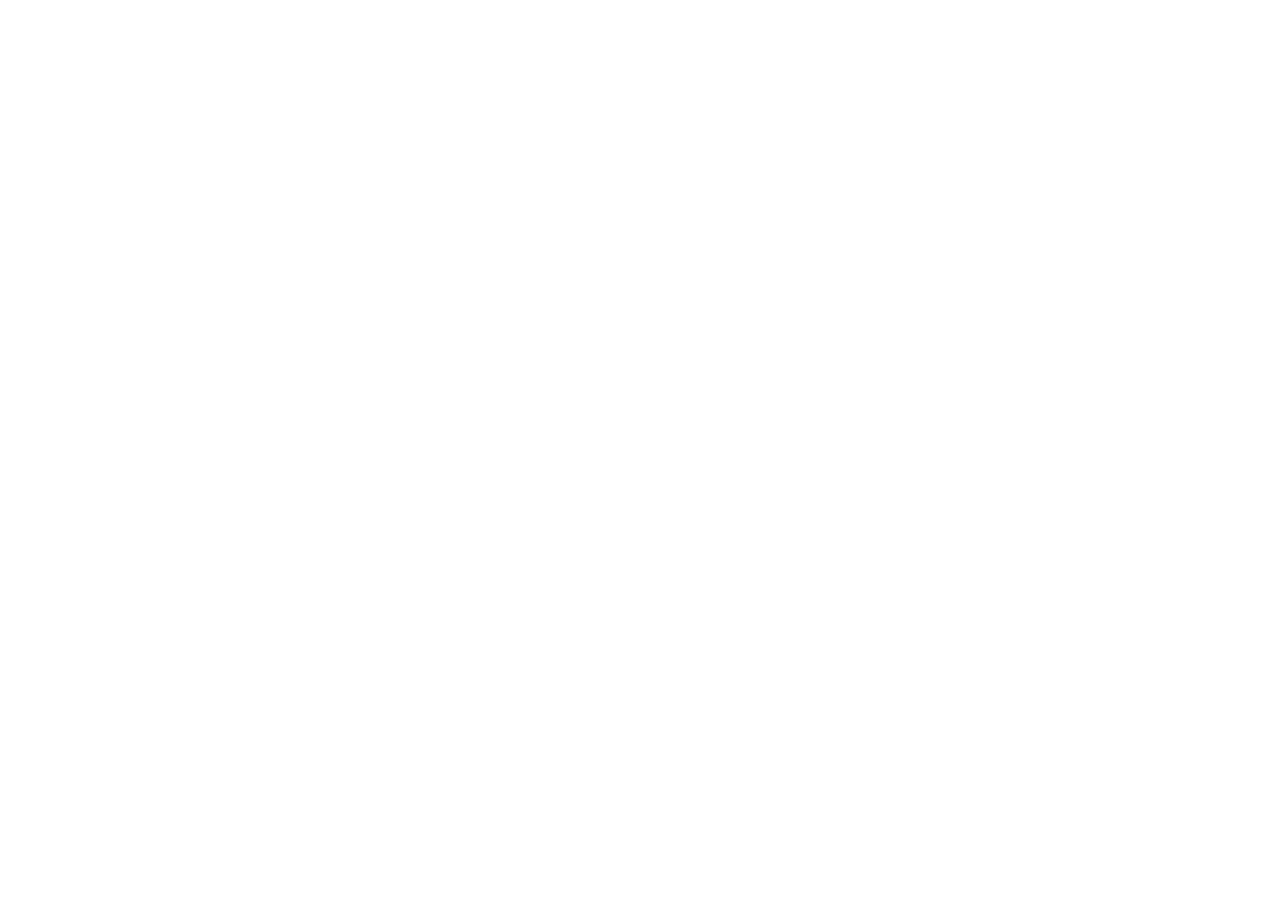
==== contact.html @ 140d06c8 "Add all files" ====
<!DOCTYPE html>
<html lang="en">
<head>
    <meta charset="UTF-8">
    <meta http-equiv="X-UA-Compatible" content="IE=edge">
    <meta name="viewport" content="width=device-width, initial-scale=1.0">
    <title>Document</title>
</head>
<body>
    
</body>
</html>
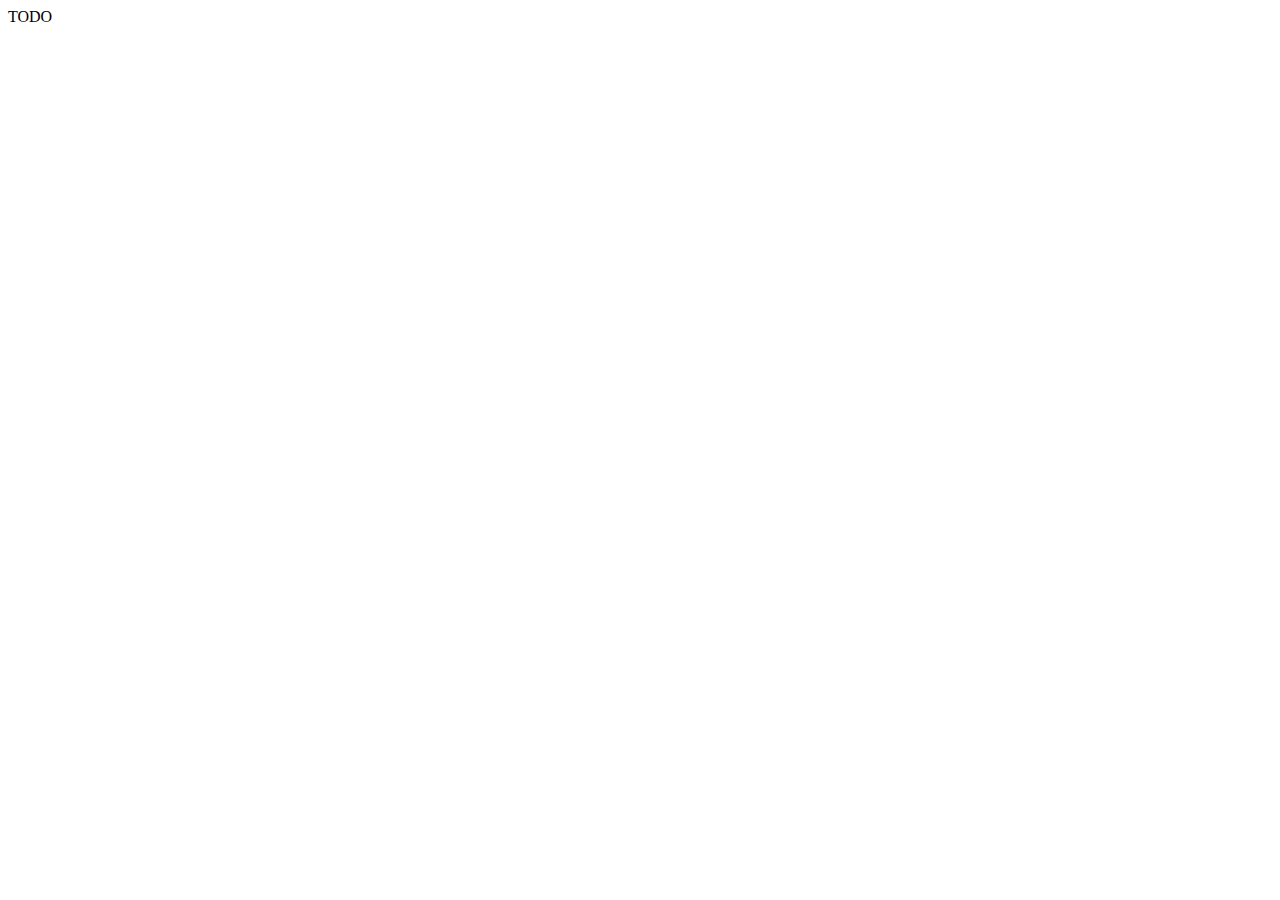
==== commit 81c0c06e: "just a test" ====
--- a/contact.html
+++ b/contact.html
@@ -7,6 +7,6 @@
     <title>Document</title>
 </head>
 <body>
-    
+    TODO
 </body>
 </html>